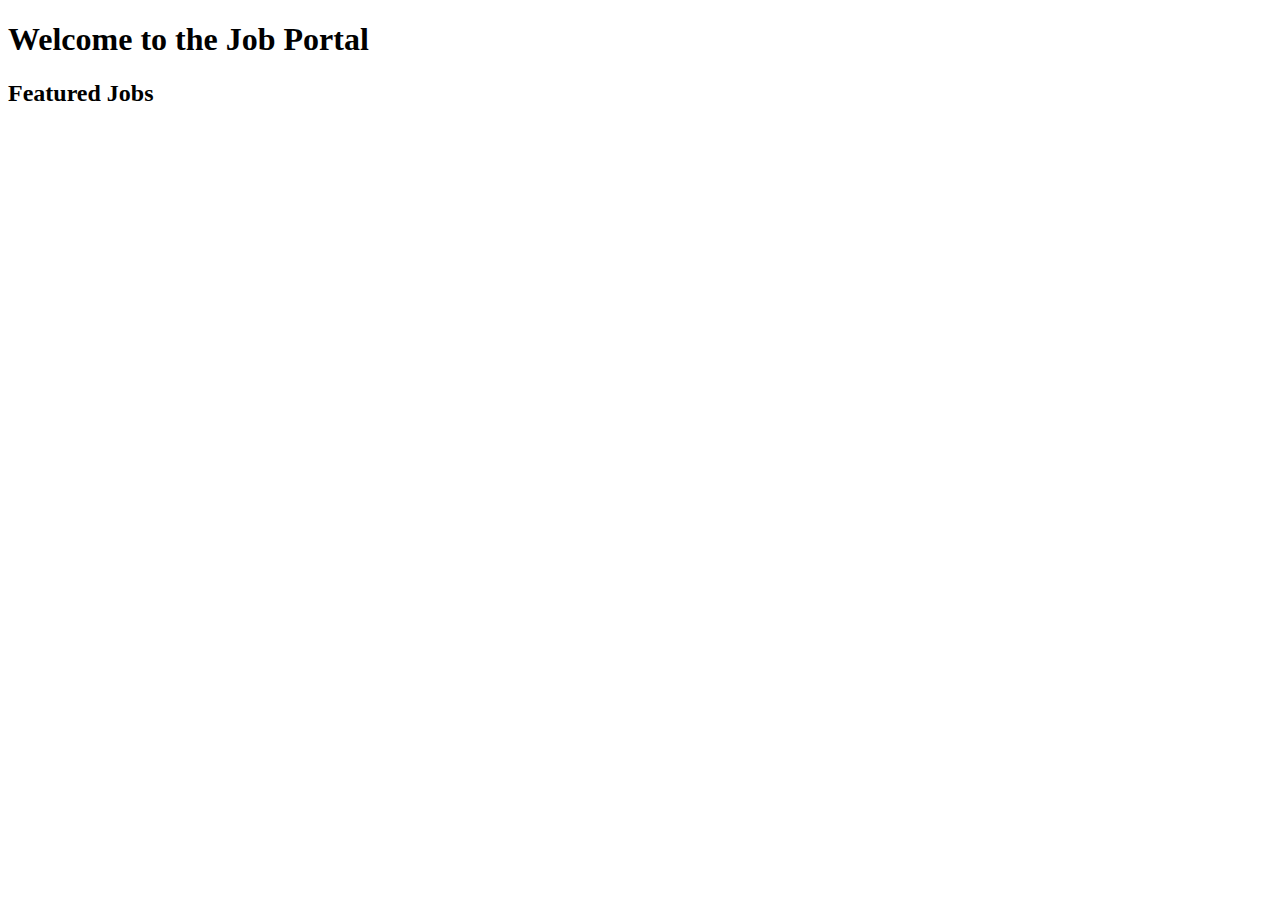
==== index.html @ c539a89b "Create index.html" ====
<!DOCTYPE html>
<html lang="en">
<head>
    <meta charset="UTF-8">
    <meta name="viewport" content="width=device-width, initial-scale=1.0">
    <title>Job Portal</title>
    <link rel="stylesheet" href="styles.css">
</head>
<body>
    <header>
        <h1>Welcome to the Job Portal</h1>
    </header>
    <section id="featured-jobs">
        <h2>Featured Jobs</h2>
        <div id="jobs-list"></div>
    </section>
    <script src="app.js"></script>
</body>
</html>
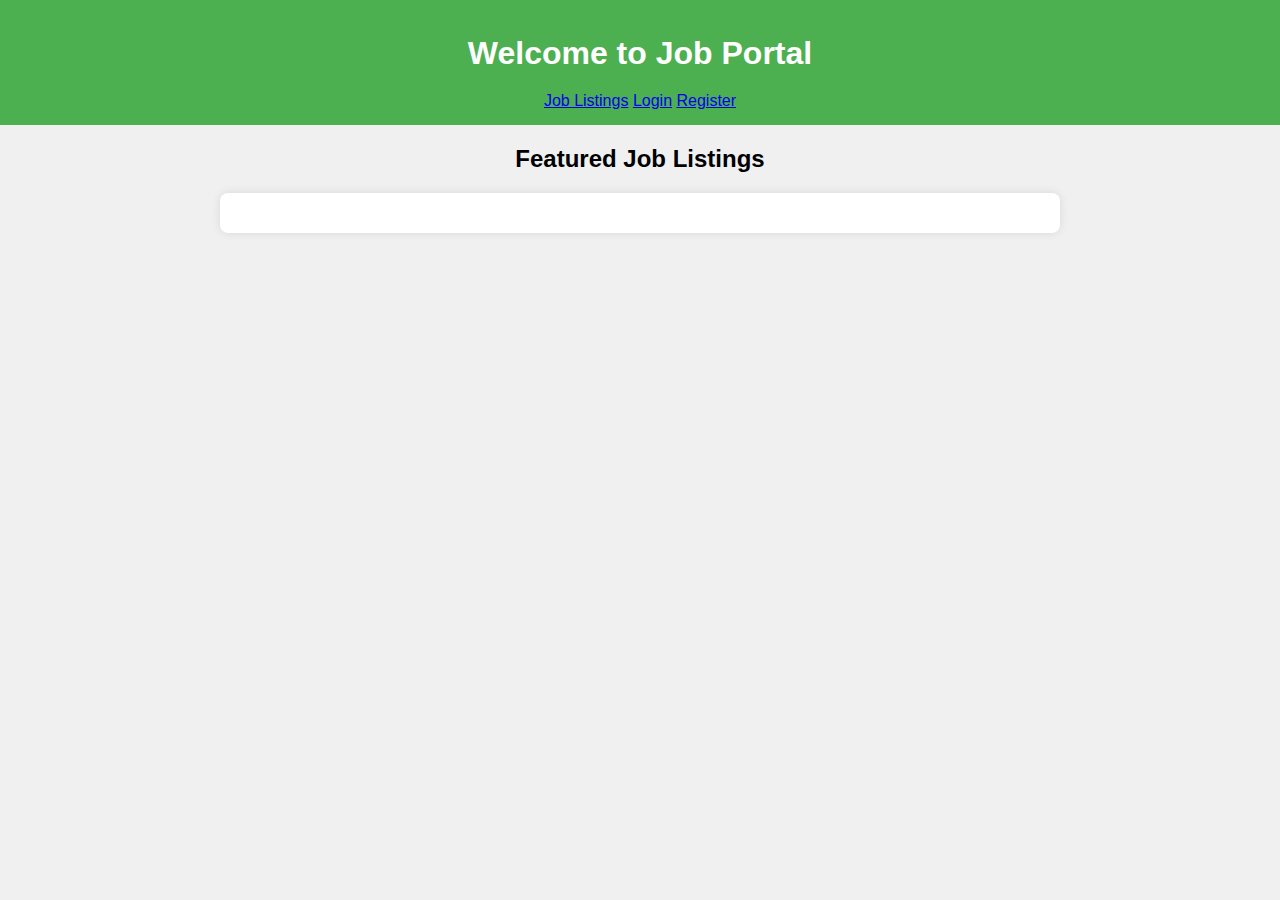
==== commit b01d1052: "Update index.html" ====
--- a/index.html
+++ b/index.html
@@ -3,17 +3,22 @@
 <head>
     <meta charset="UTF-8">
     <meta name="viewport" content="width=device-width, initial-scale=1.0">
-    <title>Job Portal</title>
+    <title>Home</title>
     <link rel="stylesheet" href="styles.css">
 </head>
 <body>
     <header>
-        <h1>Welcome to the Job Portal</h1>
+        <h1>Welcome to Job Portal</h1>
+        <nav>
+            <a href="listings.html">Job Listings</a>
+            <a href="login.html">Login</a>
+            <a href="register.html">Register</a>
+        </nav>
     </header>
-    <section id="featured-jobs">
-        <h2>Featured Jobs</h2>
-        <div id="jobs-list"></div>
+    <section class="home-container">
+        <h2>Featured Job Listings</h2>
+        <div id="featured-jobs"></div>
     </section>
-    <script src="app.js"></script>
+    <script src="index.js"></script>
 </body>
 </html>
--- a/styles.css
+++ b/styles.css
@@ -0,0 +1,26 @@
+body {
+    font-family: Arial, sans-serif;
+    background-color: #f0f0f0;
+    margin: 0;
+    padding: 0;
+    text-align: center;
+}
+
+header {
+    background-color: #4CAF50;
+    color: white;
+    padding: 15px 0;
+}
+
+h1, h2 {
+    margin: 20px 0;
+}
+
+#featured-jobs {
+    background-color: #fff;
+    margin: 20px auto;
+    padding: 20px;
+    border-radius: 8px;
+    max-width: 800px;
+    box-shadow: 0 0 10px rgba(0, 0, 0, 0.1);
+}
